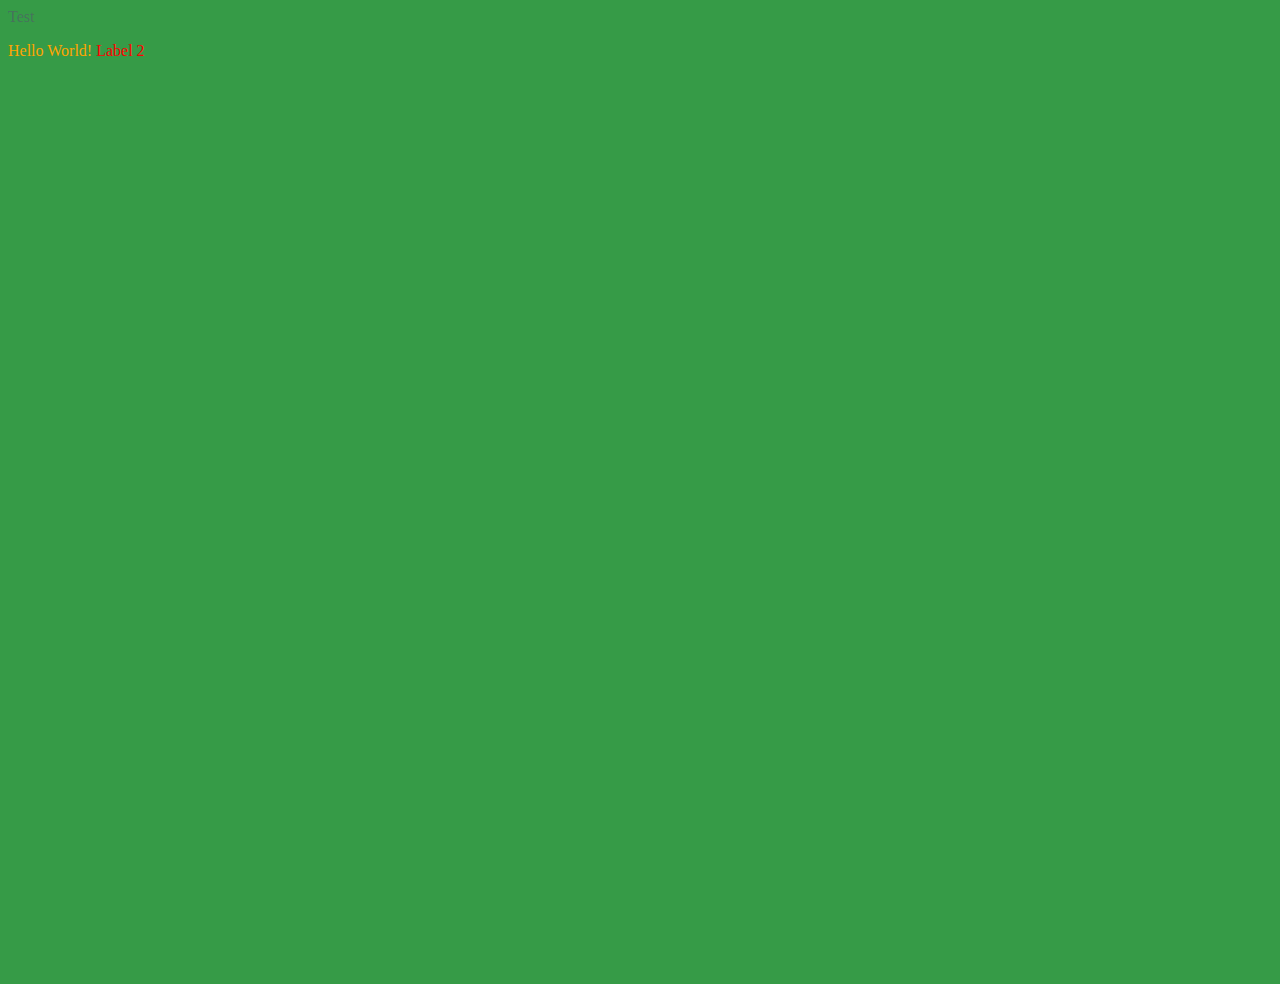
==== index.html @ adad10f9 "CSS" ====
<html>
    <head>
        <title>CSS</title>
        <style>
            body{
                background-color: #06831bce;
                color: orange;
            }

            label{
                color: rgba(111, 13, 145, 0.3); /*rgba daje trasparentnost boji*/
            }

            p > label{  /*sa > uzima samo direktnu djecu*/
                color: red;
            }

            div{
                height: 300px;
            }
            body:nth-child(){
                background-color: lightblue;
            }

            /* h1 { font-size: 12pt; } 
             h2 { font-size: 12pt; } 
             body>label { font-size: 12pt; } */

             h1, h2, body > label {
                font-size: 12pt;
            }
        </style>
    </head>
    <body>
        <label>Test</label>
        <p>Hello World! <label>Label 2</label></p>
        <div></div>
        <div></div>
        <div></div>
    </body>
</html>
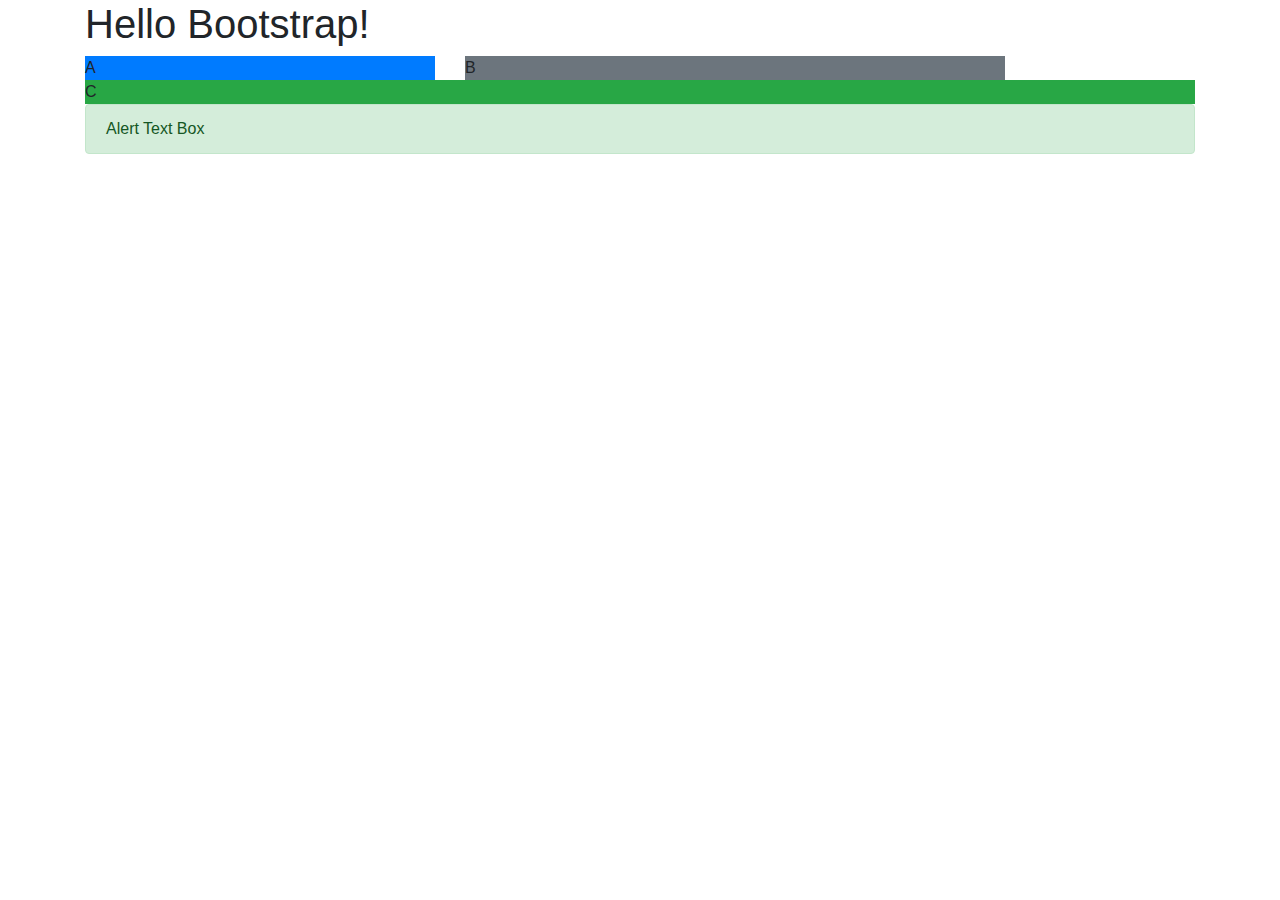
==== commit 4c3d034a: "Adds Bootstrap and Task Complete Option" ====
--- a/index.html
+++ b/index.html
@@ -1,41 +1,49 @@
 <html>
     <head>
-        <title>CSS</title>
+        <!-- Required meta tags -->
+        <meta charset="utf-8">
+        <meta name="viewport" content="width=device-width, initial-scale=1, shrink-to-fit=no">
+
+        <!-- Bootstrap CSS -->    
+        <link rel="stylesheet" href="https://stackpath.bootstrapcdn.com/bootstrap/4.4.1/css/bootstrap.min.css" integrity="sha384-Vkoo8x4CGsO3+Hhxv8T/Q5PaXtkKtu6ug5TOeNV6gBiFeWPGFN9MuhOf23Q9Ifjh" crossorigin="anonymous">
+        
+        <title>Boostrap</title>
+
         <style>
-            body{
-                background-color: #06831bce;
-                color: orange;
-            }
-
-            label{
-                color: rgba(111, 13, 145, 0.3); /*rgba daje trasparentnost boji*/
-            }
-
-            p > label{  /*sa > uzima samo direktnu djecu*/
-                color: red;
-            }
-
-            div{
-                height: 300px;
-            }
-            body:nth-child(){
-                background-color: lightblue;
-            }
-
-            /* h1 { font-size: 12pt; } 
-             h2 { font-size: 12pt; } 
-             body>label { font-size: 12pt; } */
-
-             h1, h2, body > label {
-                font-size: 12pt;
-            }
+            .blox { height: 24px; background-color: grey; }
         </style>
     </head>
     <body>
-        <label>Test</label>
-        <p>Hello World! <label>Label 2</label></p>
-        <div></div>
-        <div></div>
-        <div></div>
+        <div class="container">
+            <div class="row">
+                <div class="col-12">
+                    <h1>Hello Bootstrap!</h1>
+                </div>
+            </div>
+            <div class="row">
+                <div class="col-9 col-md-4">
+                    <div class="bg-primary">A</div>
+                </div>
+                <div class="col-7 col-md-6">
+                    <div class="bg-secondary">B</div>
+                </div>
+                <div class="col-12">
+                    <div class="bg-success">C</div>
+                </div>
+            </div>
+            <div class="row">
+                <div class="col-12">
+                    <div class="alert alert-success">
+                        Alert Text Box
+                    </div>
+                </div>
+            </div>
+        </div>
+
+        <!-- Optional JavaScript -->
+        <!-- jQuery first, then Popper.js, then Bootstrap JS -->
+        <script src="https://code.jquery.com/jquery-3.4.1.slim.min.js" integrity="sha384-J6qa4849blE2+poT4WnyKhv5vZF5SrPo0iEjwBvKU7imGFAV0wwj1yYfoRSJoZ+n" crossorigin="anonymous"></script>
+        <script src="https://cdn.jsdelivr.net/npm/popper.js@1.16.0/dist/umd/popper.min.js" integrity="sha384-Q6E9RHvbIyZFJoft+2mJbHaEWldlvI9IOYy5n3zV9zzTtmI3UksdQRVvoxMfooAo" crossorigin="anonymous"></script>
+        <script src="https://stackpath.bootstrapcdn.com/bootstrap/4.4.1/js/bootstrap.min.js" integrity="sha384-wfSDF2E50Y2D1uUdj0O3uMBJnjuUD4Ih7YwaYd1iqfktj0Uod8GCExl3Og8ifwB6" crossorigin="anonymous"></script>
     </body>
 </html>